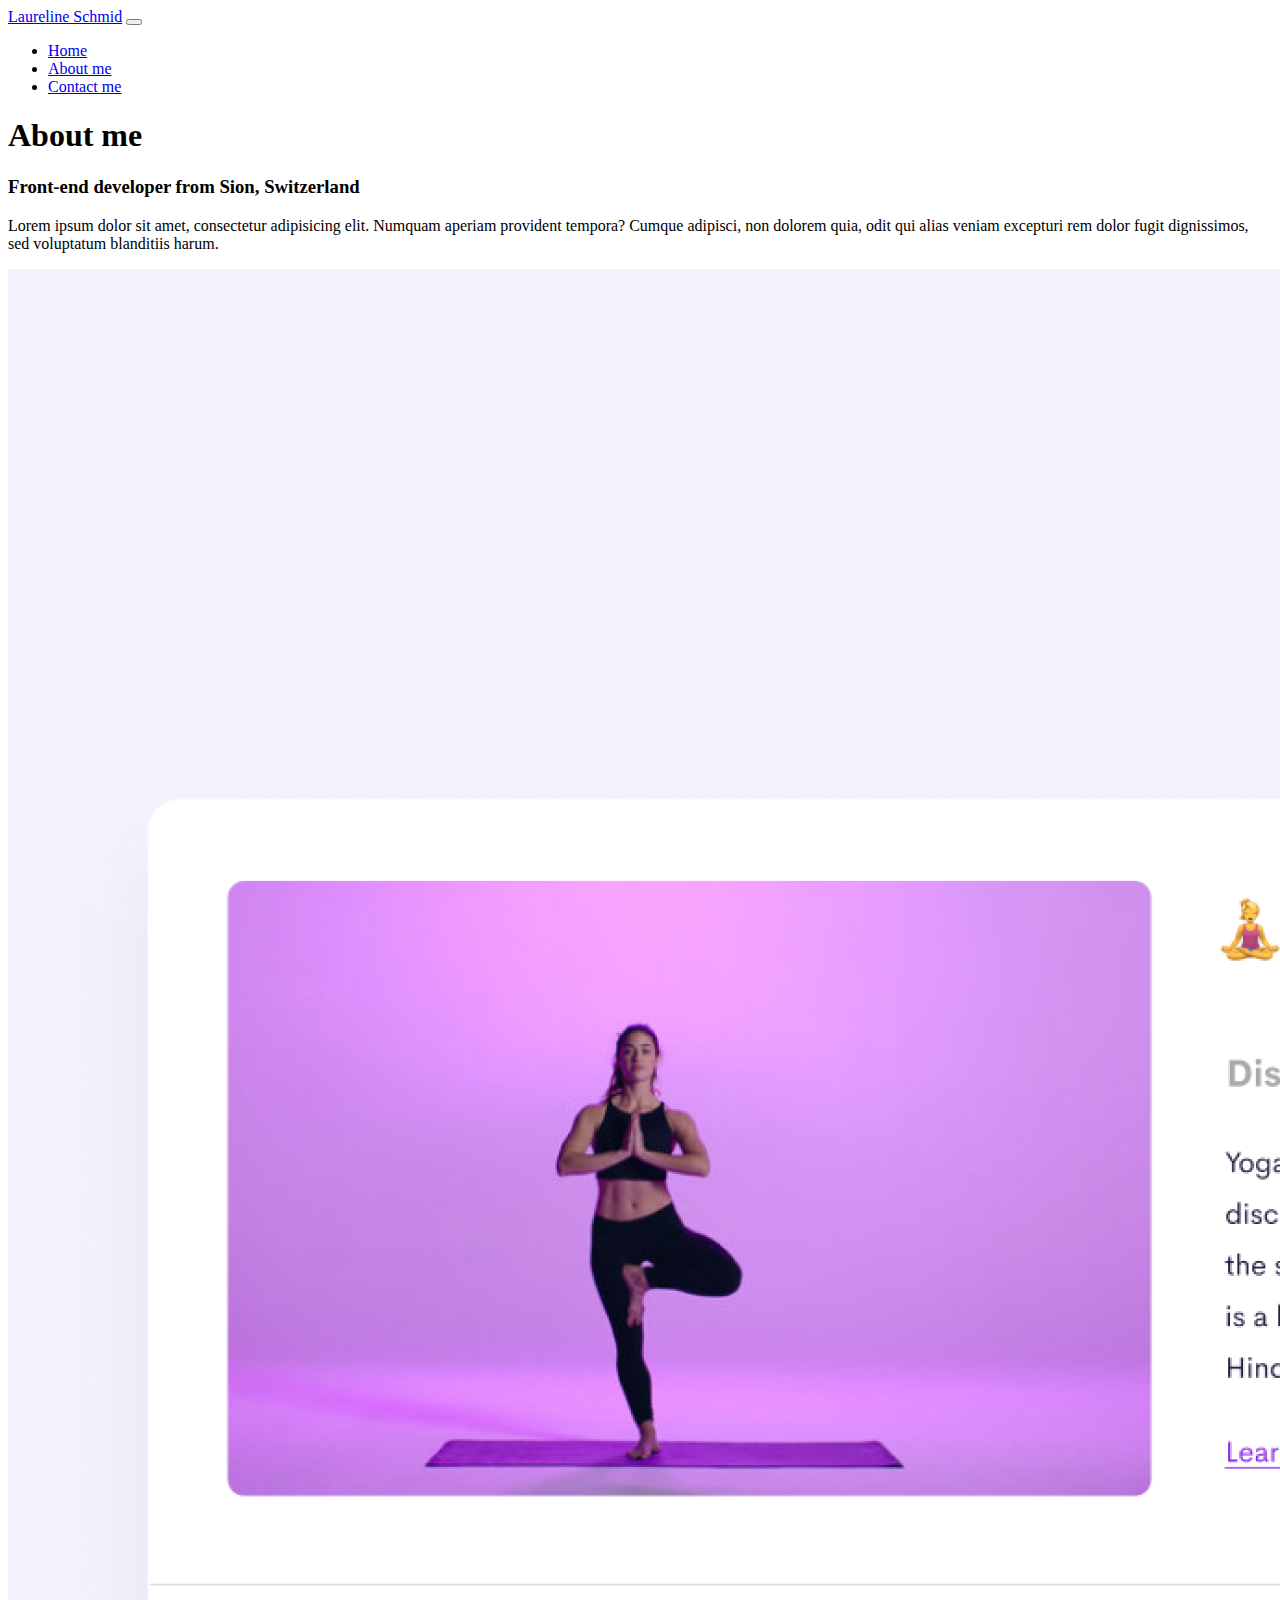
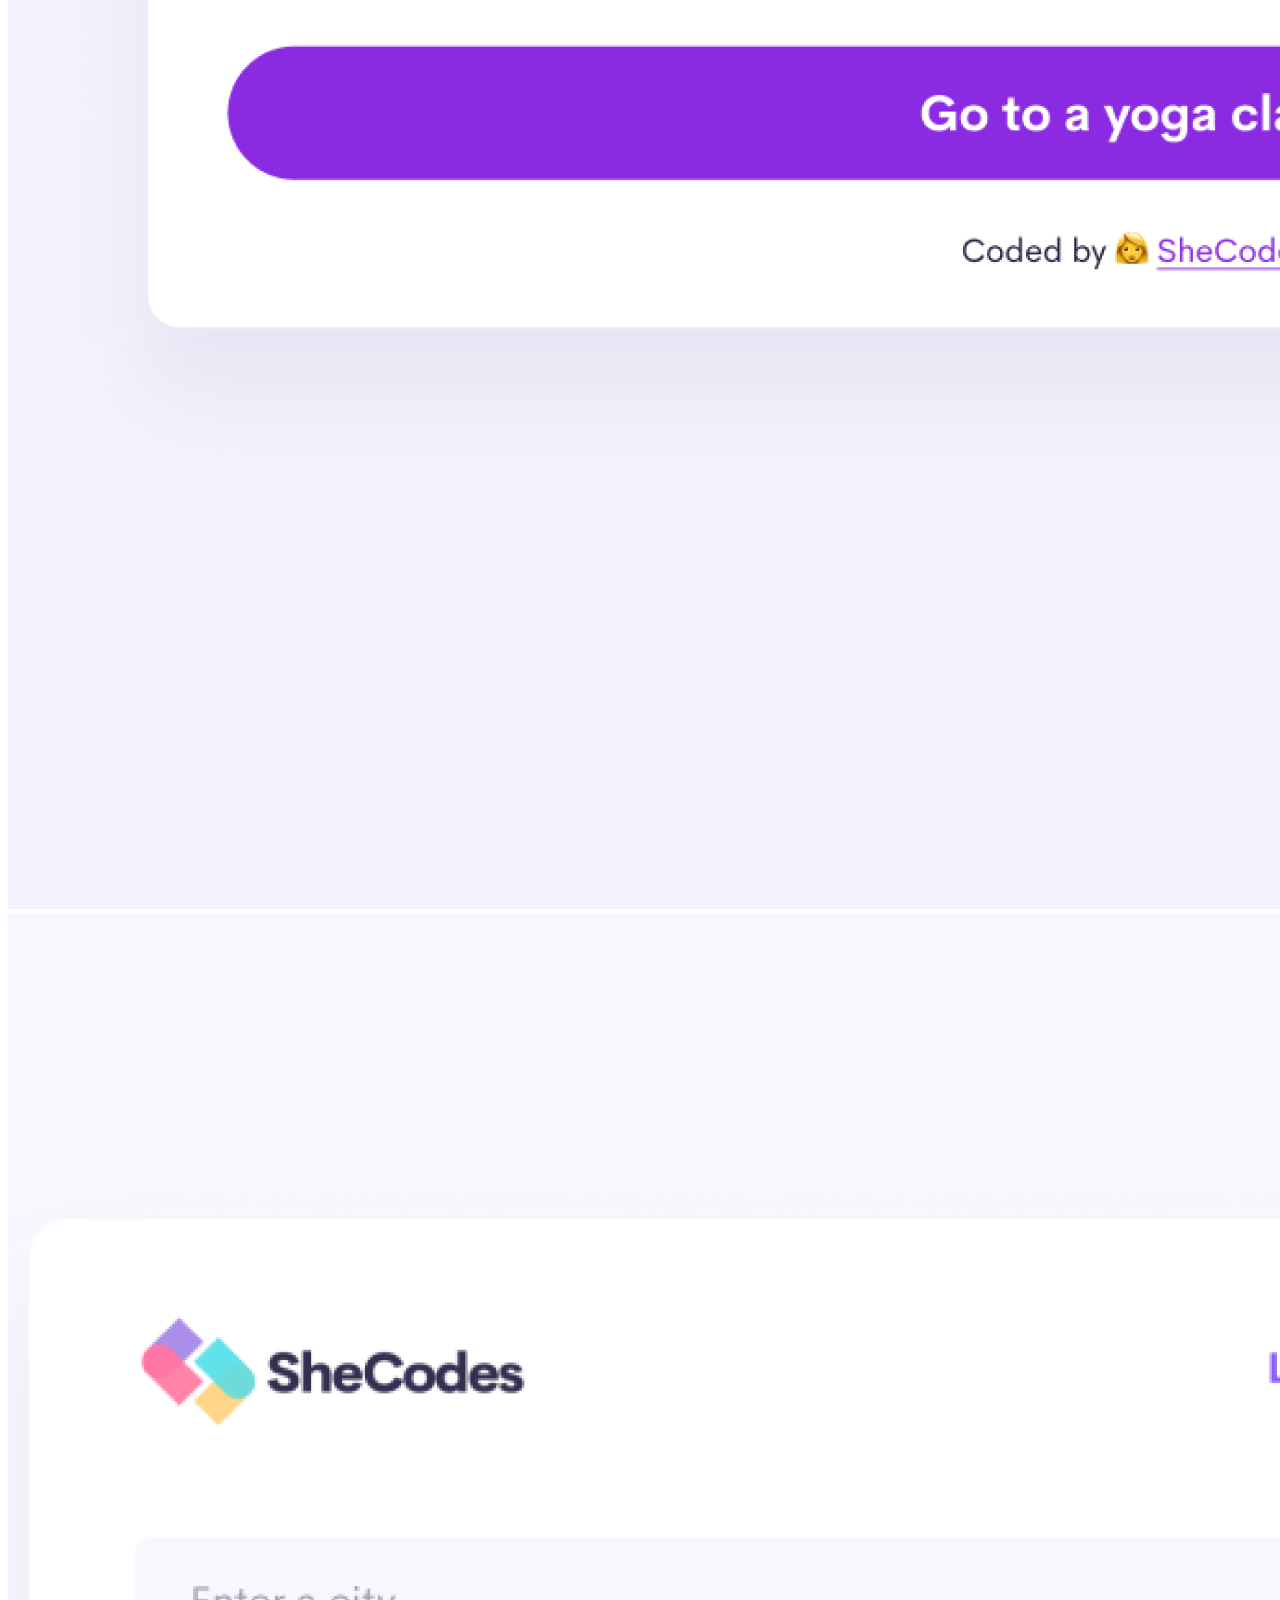
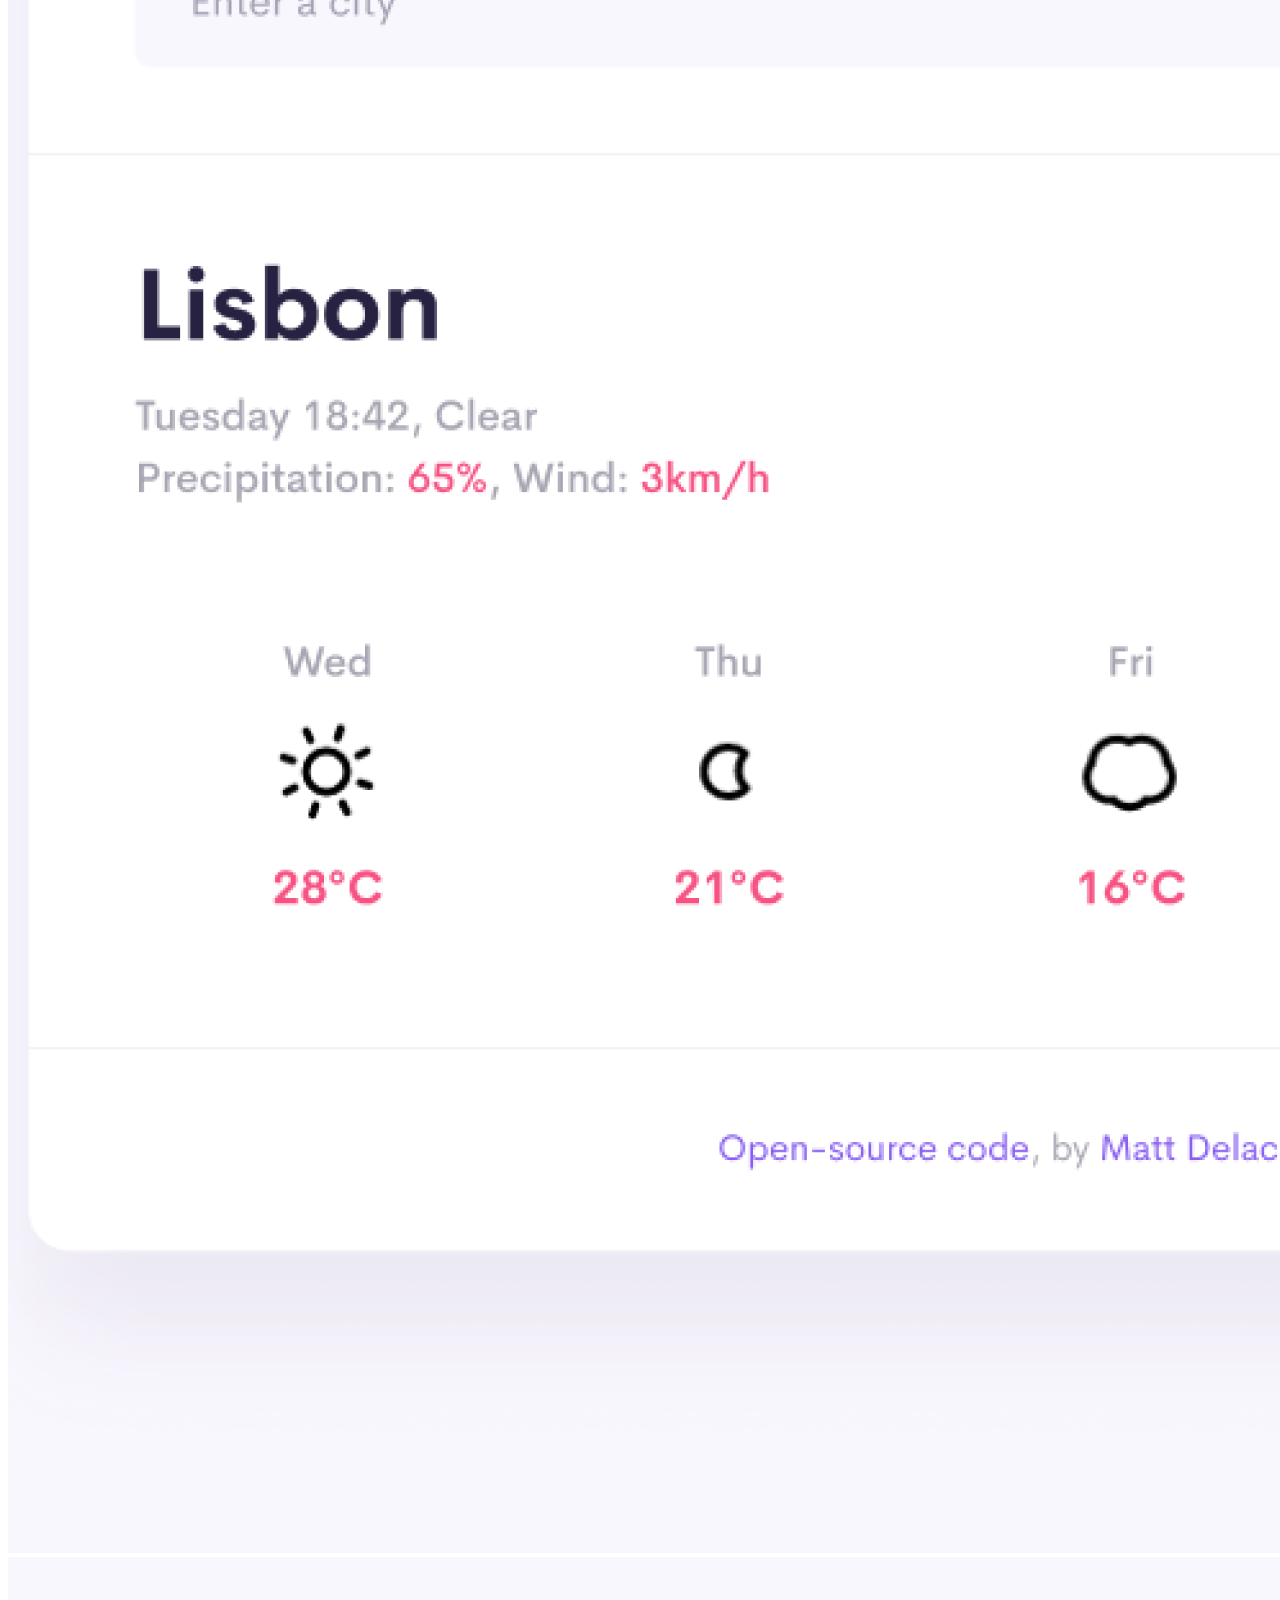
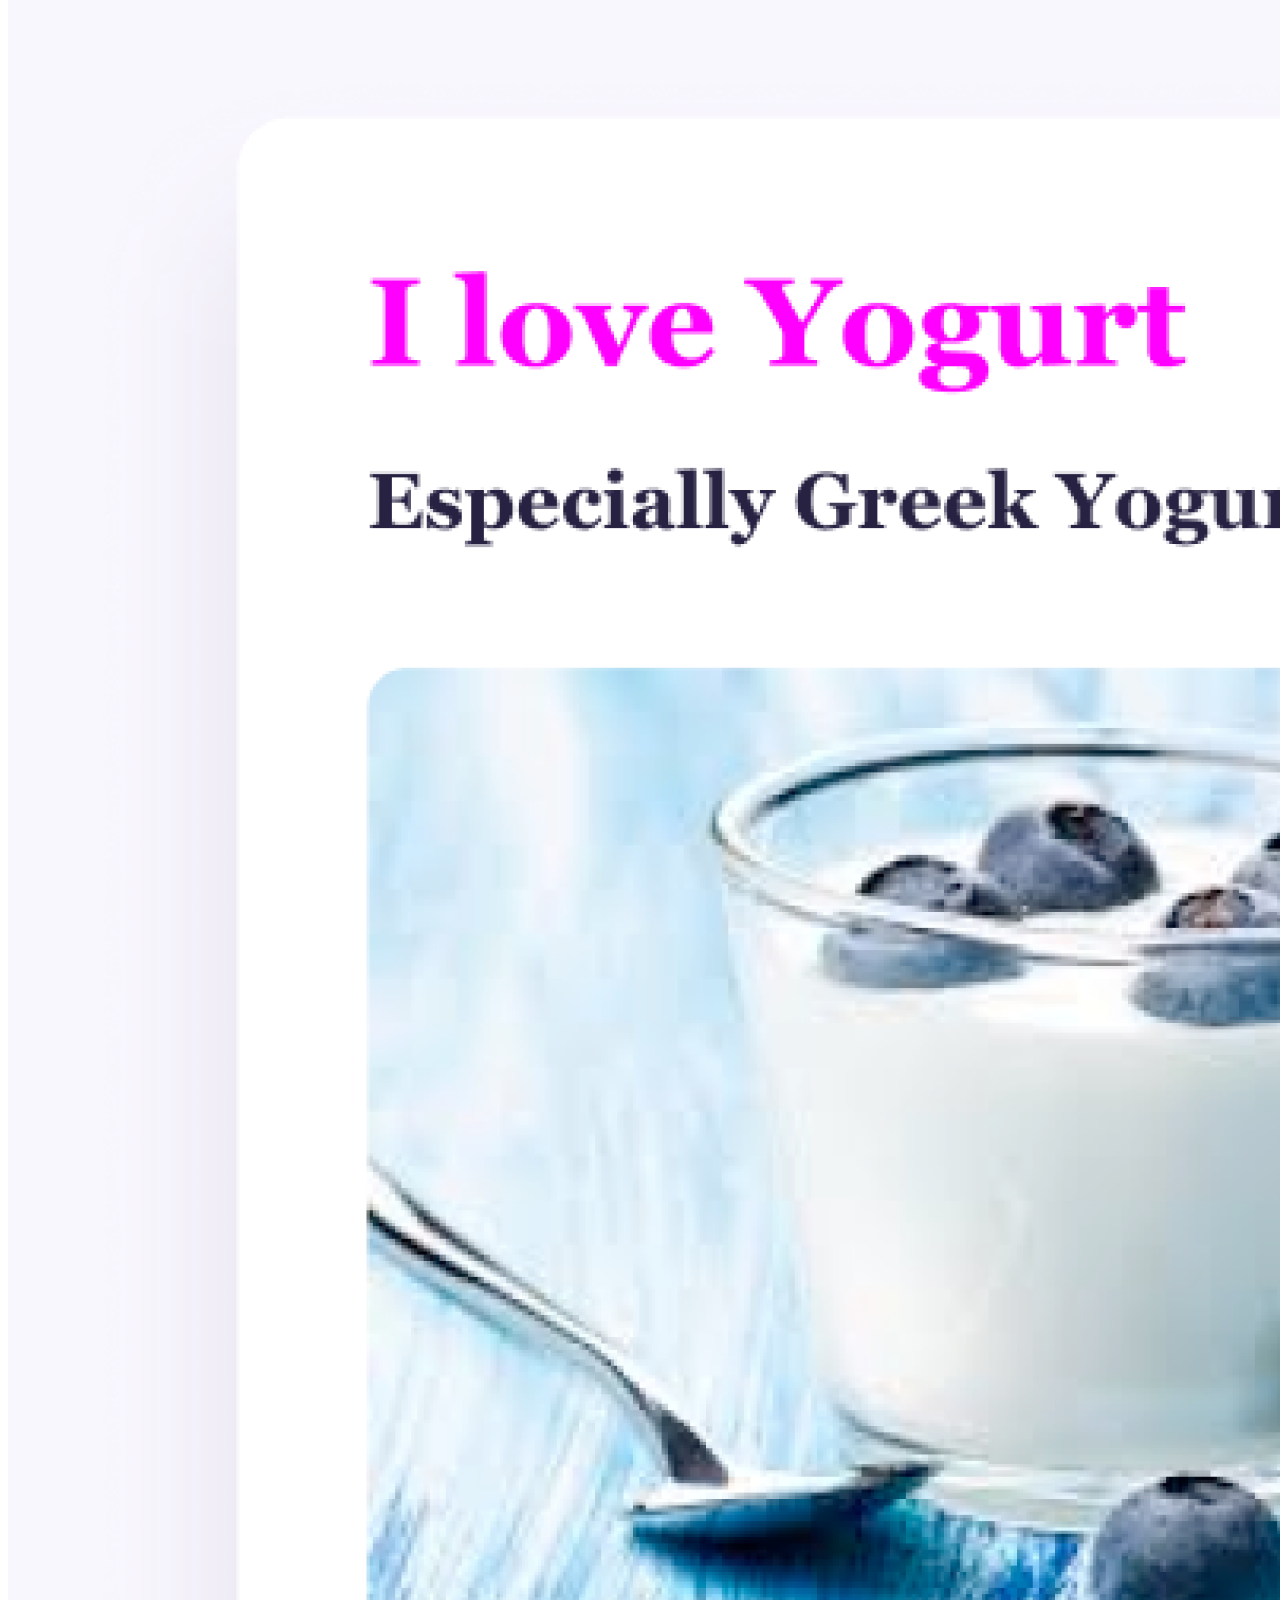
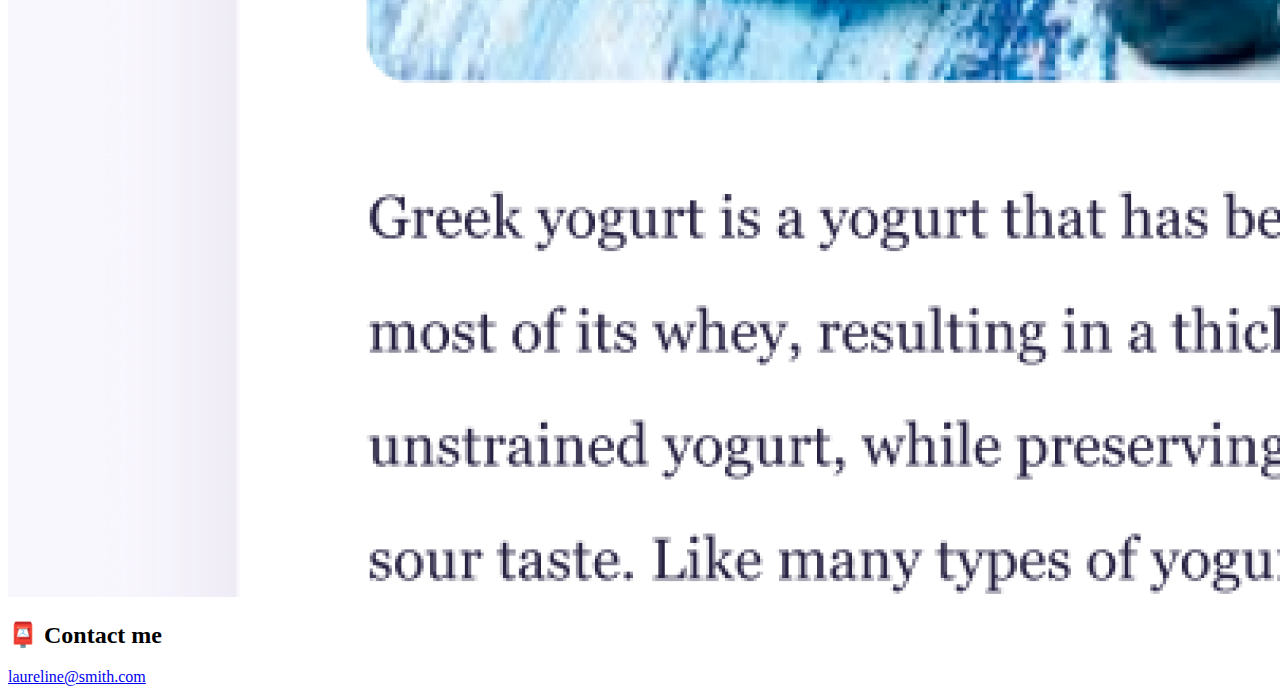
==== about.html @ 8aed4095 "Added basics of the project to the repository" ====
<!DOCTYPE html>
<html lang="en">
  <head>
    <meta charset="UTF-8" />
    <meta http-equiv="X-UA-Compatible" content="IE=edge" />
    <meta name="viewport" content="width=device-width, initial-scale=1.0" />
    <link rel="stylesheet" href="style.css" />
    <title>About Laureline</title>
    <link
      href="https://cdn.jsdelivr.net/npm/bootstrap@5.0.0-beta2/dist/css/bootstrap.min.css"
      rel="stylesheet"
      integrity="sha384-BmbxuPwQa2lc/FVzBcNJ7UAyJxM6wuqIj61tLrc4wSX0szH/Ev+nYRRuWlolflfl"
      crossorigin="anonymous"
    />
    <script
      src="https://cdn.jsdelivr.net/npm/bootstrap@5.0.0-beta2/dist/js/bootstrap.bundle.min.js"
      integrity="sha384-b5kHyXgcpbZJO/tY9Ul7kGkf1S0CWuKcCD38l8YkeH8z8QjE0GmW1gYU5S9FOnJ0"
      crossorigin="anonymous"
    ></script>
  </head>
  <body>
    <nav class="navbar navbar-expand-lg navbar-light bg-light fixed-top">
      <div class="container">
        <a class="navbar-brand" href="index.html">Laureline Schmid</a>
        <button
          class="navbar-toggler"
          type="button"
          data-bs-toggle="collapse"
          data-bs-target="#navbarNav"
          aria-controls="navbarNav"
          aria-expanded="false"
          aria-label="Toggle navigation"
        >
          <span class="navbar-toggler-icon"></span>
        </button>
        <div class="collapse navbar-collapse" id="navbarNav">
          <ul class="navbar-nav">
            <li class="nav-item">
              <a class="nav-link active" aria-current="page" href="index.html"
                >Home</a
              >
            </li>
            <li class="nav-item">
              <a class="nav-link" href="about.html">About me</a>
            </li>
            <li class="nav-item">
              <a class="nav-link" href="about.html#contact">Contact me</a>
            </li>
          </ul>
        </div>
      </div>
    </nav>
    <h1 class="text-center mt-5">About me</h1>
    <h3 class="text-center">Front-end developer from Sion, Switzerland</h3>
    <div class="about-paragraphs">
      <p>
        Lorem ipsum dolor sit amet, consectetur adipisicing elit. Numquam
        aperiam provident tempora? Cumque adipisci, non dolorem quia, odit qui
        alias veniam excepturi rem dolor fugit dignissimos, sed voluptatum
        blanditiis harum.
        <br />
      </p>
    </div>
    <div class="container">
      <div class="row">
        <div class="col-sm-4">
          <img src="images/yoga.png" class="img-fluid p-2 shadow rounded" />
        </div>
        <div class="col-sm-4">
          <img src="images/weather.png" class="img-fluid p-2 shadow rounded" />
        </div>
        <div class="col-sm-4">
          <img src="images/yogurt.png" class="img-fluid p-2 shadow rounded" />
        </div>
      </div>
    </div>
    <div id="contact">
      <h2 class="text-center mt-5">📮 Contact me</h2>
      <a href="mailto:[email]" class="email-link text-center">
        laureline@smith.com
      </a>
    </div>
  </body>
</html>
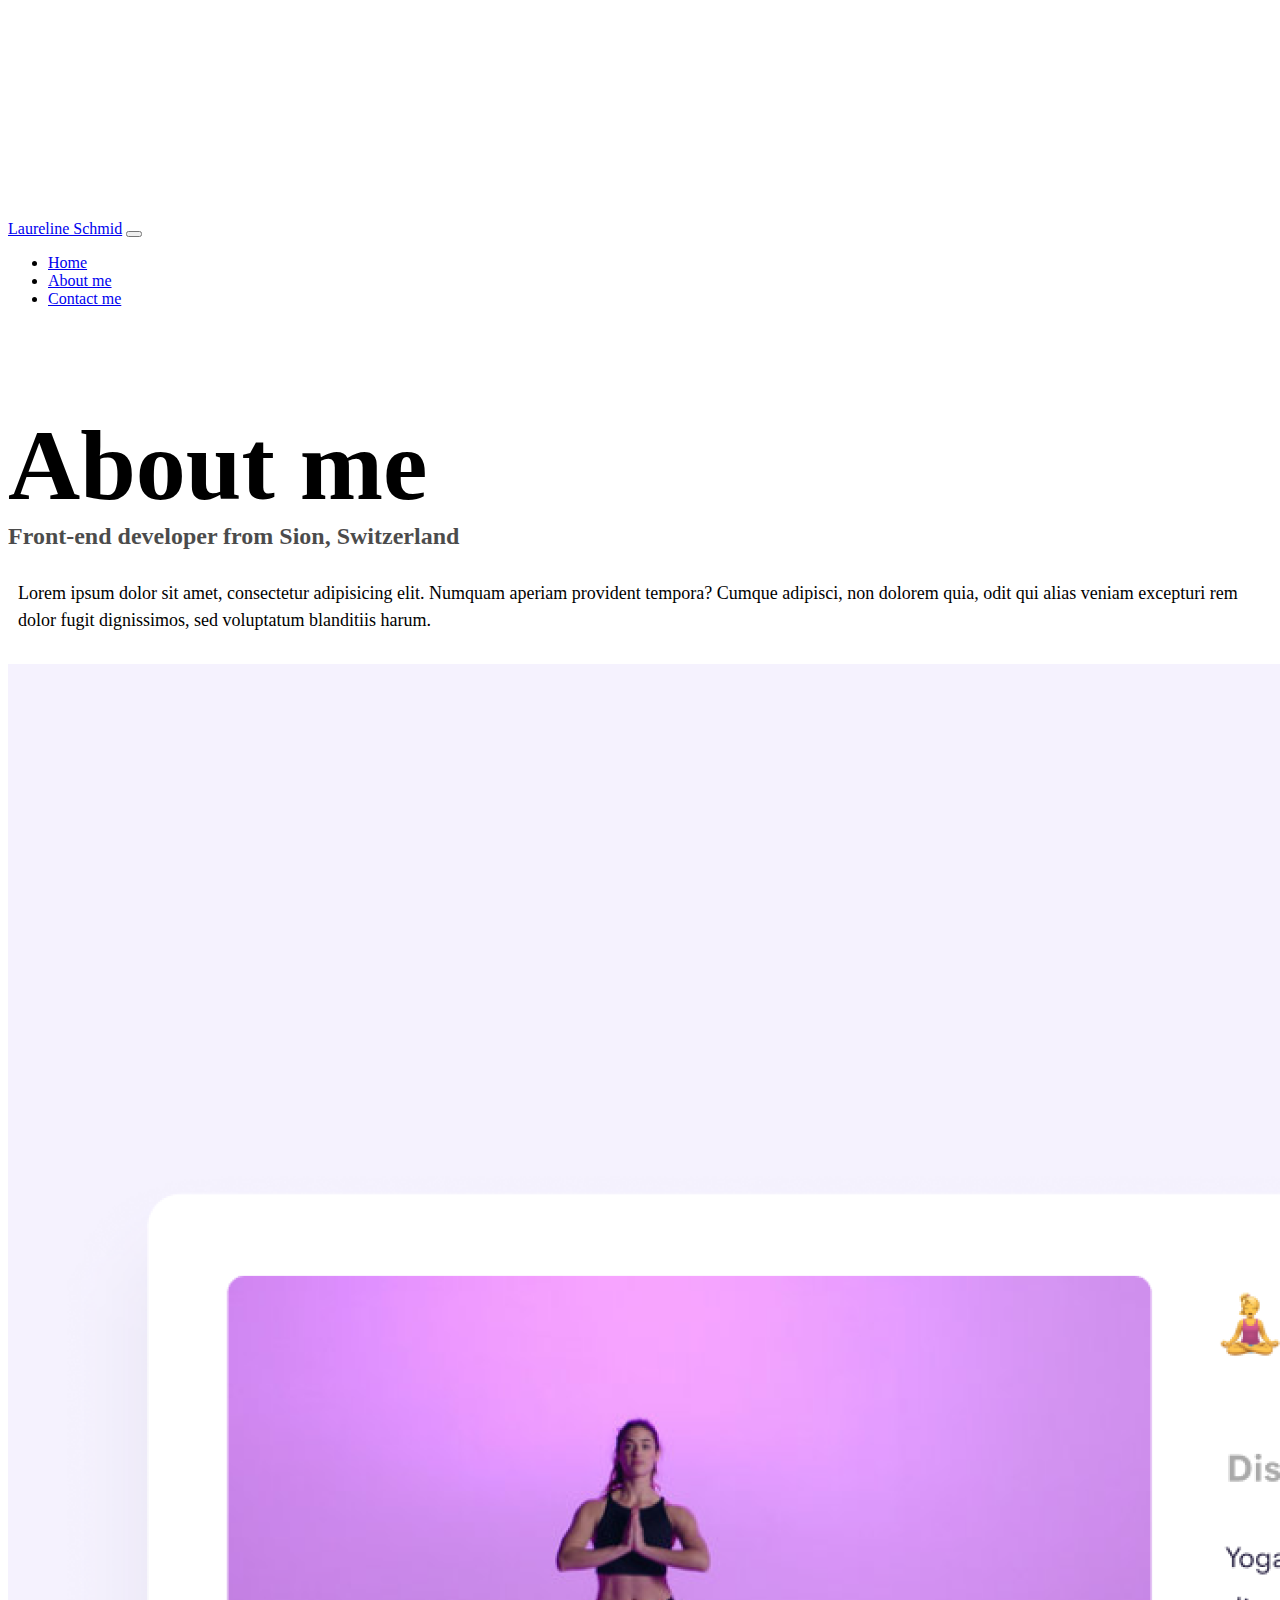
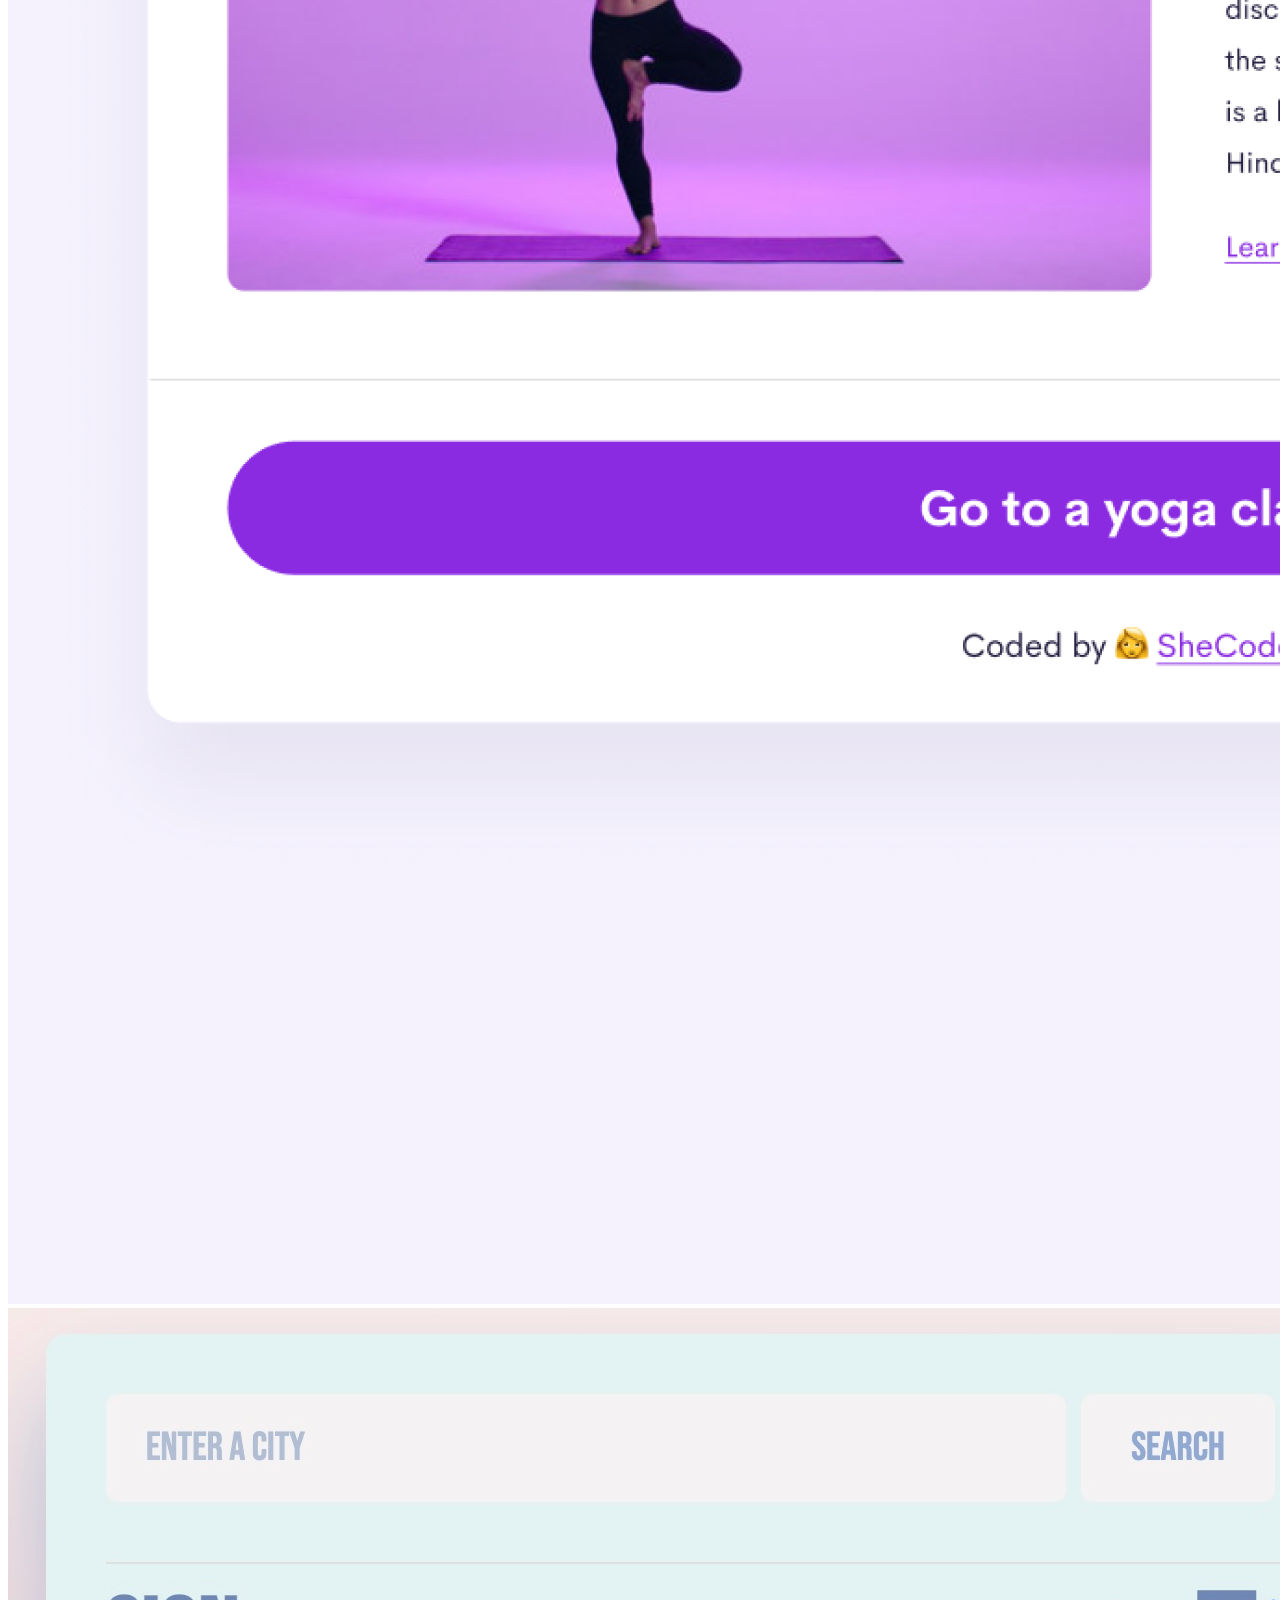
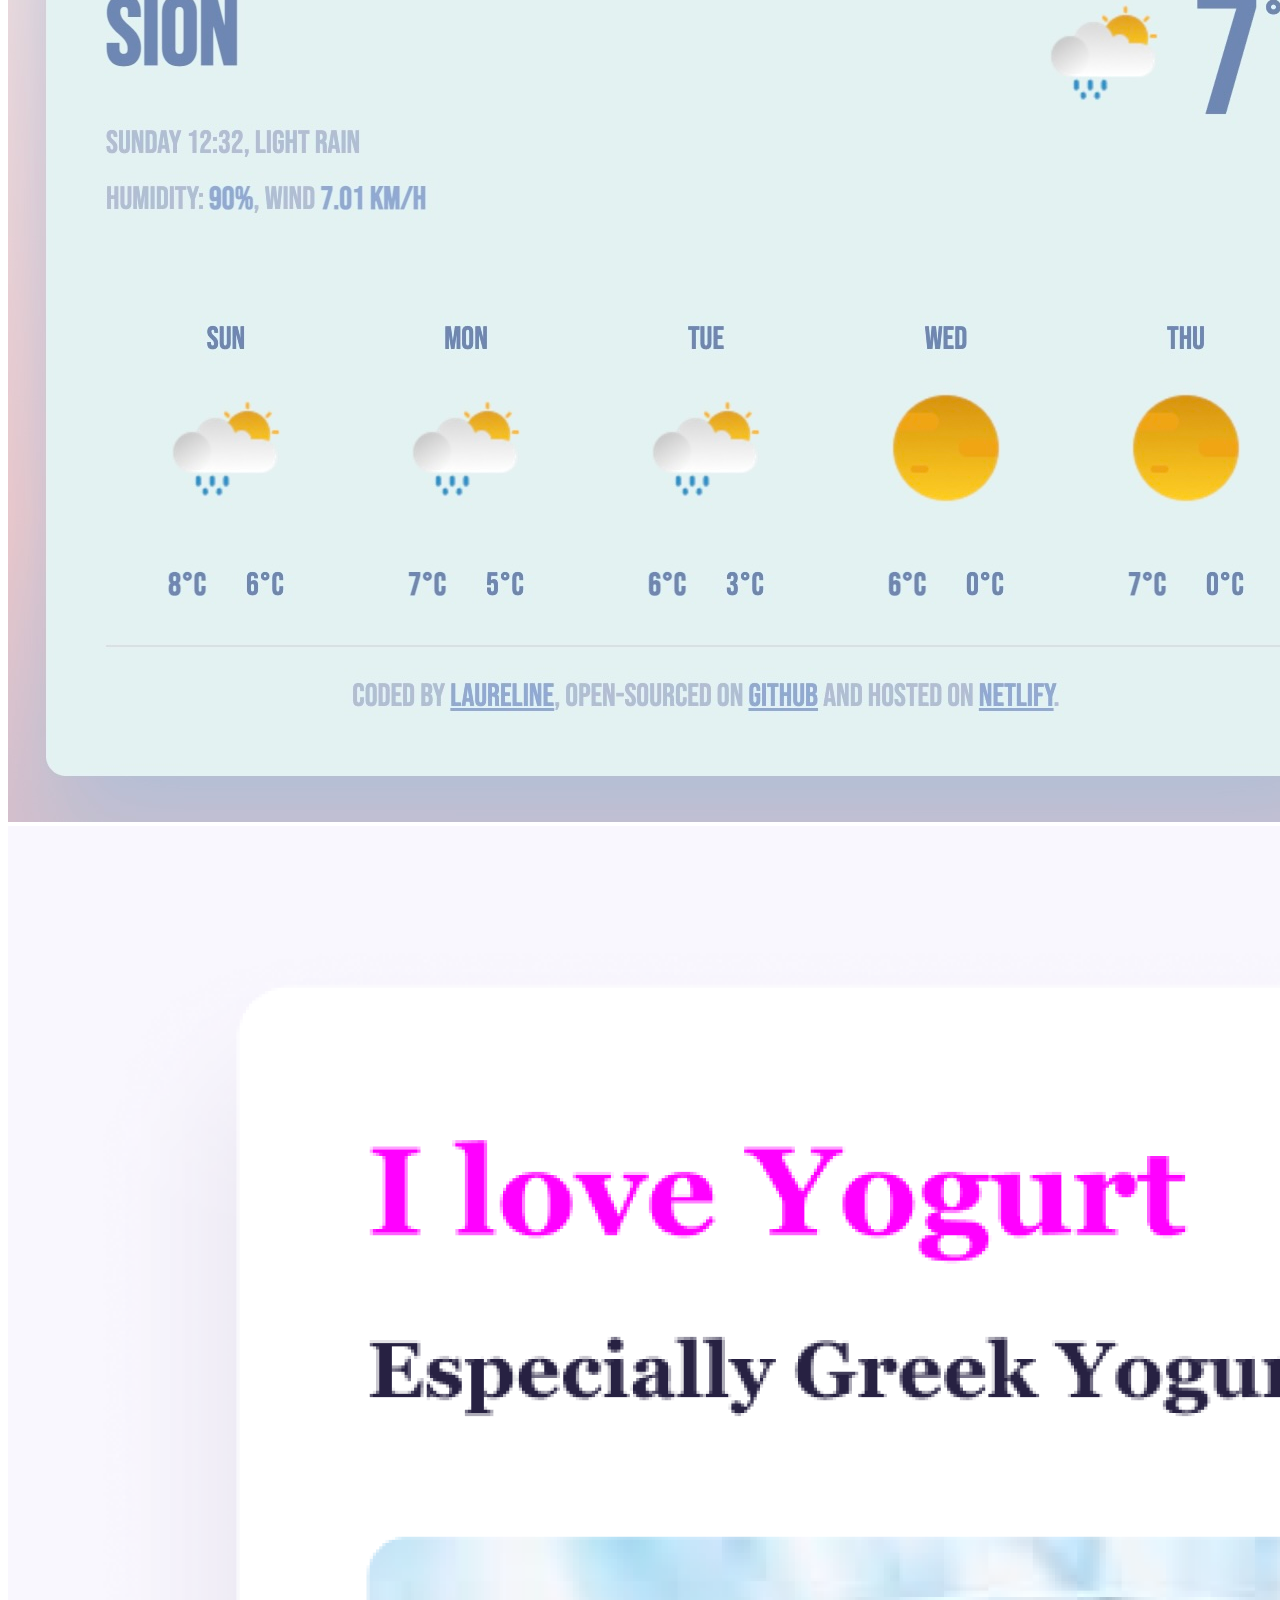
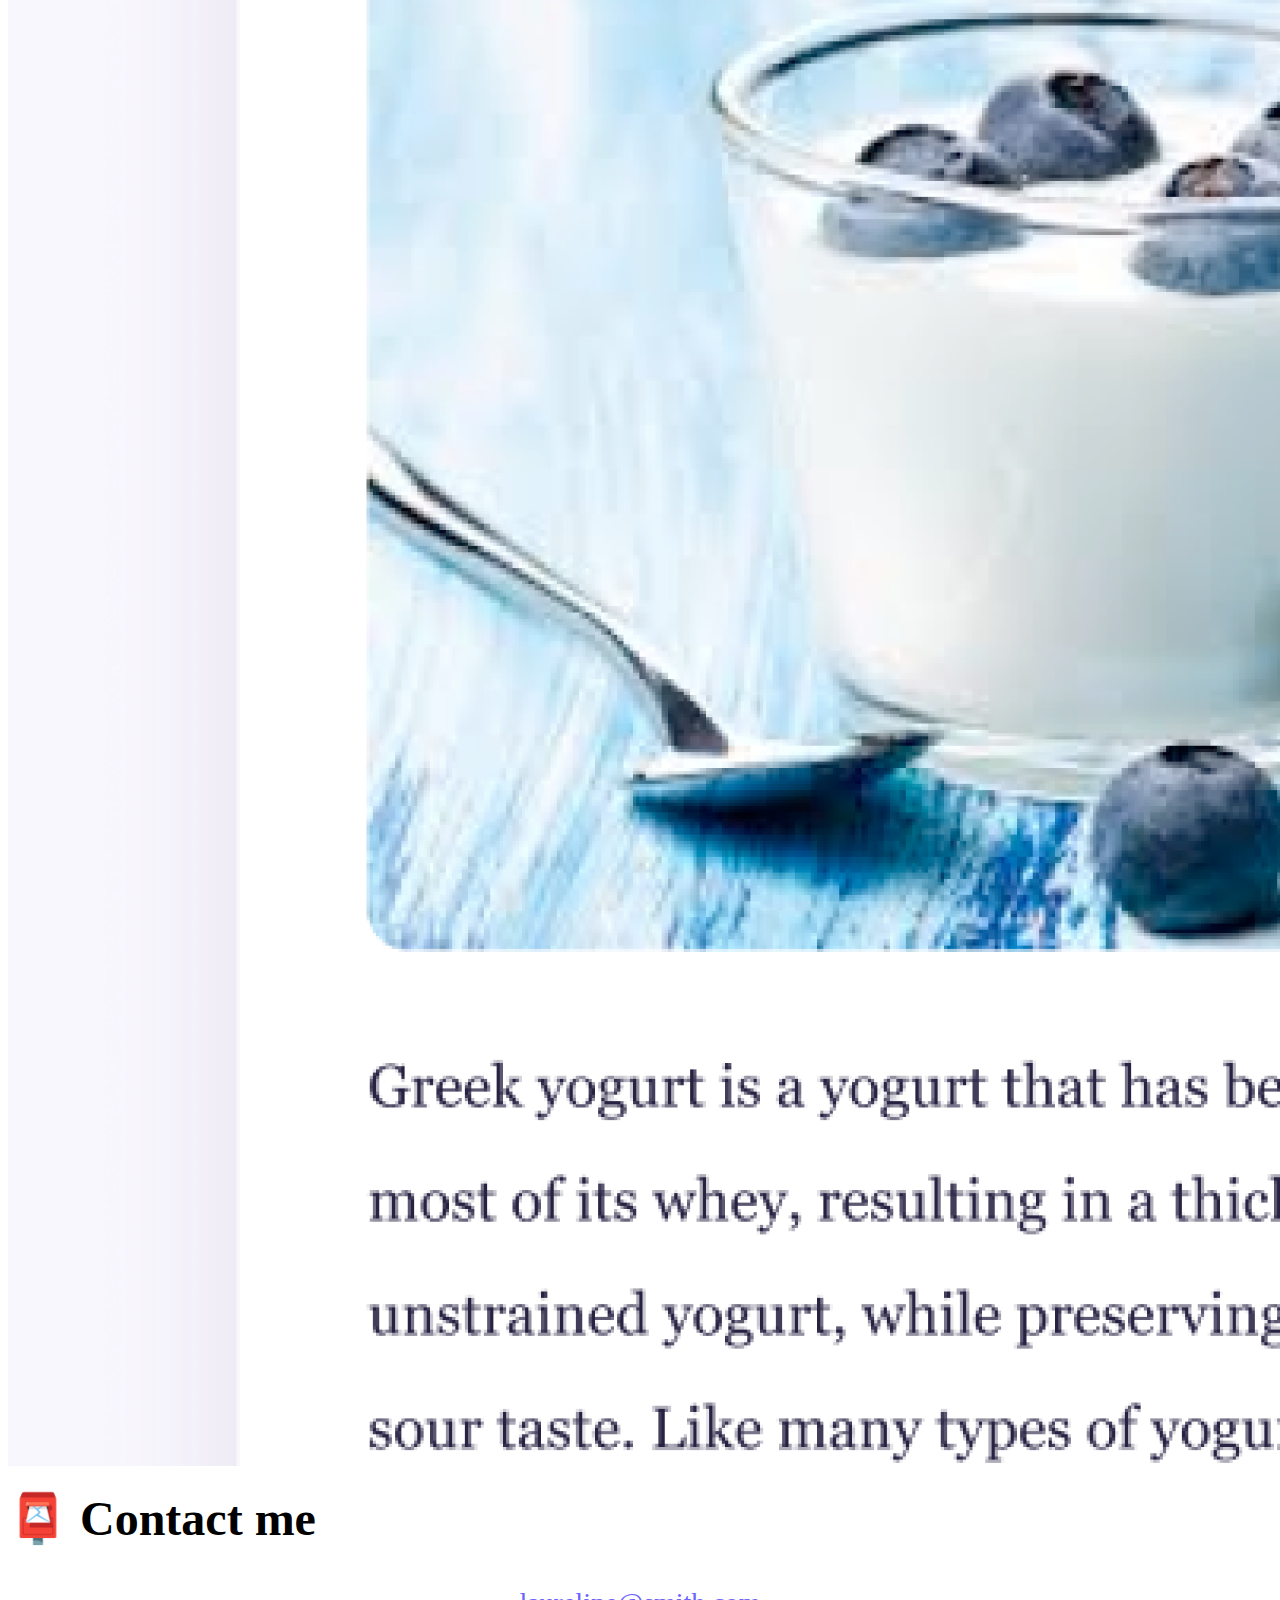
==== commit 71f1264e: "Added live server and SEO" ====
--- a/about.html
+++ b/about.html
@@ -4,7 +4,11 @@
     <meta charset="UTF-8" />
     <meta http-equiv="X-UA-Compatible" content="IE=edge" />
     <meta name="viewport" content="width=device-width, initial-scale=1.0" />
-    <link rel="stylesheet" href="style.css" />
+    <meta
+      name="description"
+      content="This page describes me and gives my contact details"
+    />
+    <link rel="stylesheet" href="/css/style.css" />
     <title>About Laureline</title>
     <link
       href="https://cdn.jsdelivr.net/npm/bootstrap@5.0.0-beta2/dist/css/bootstrap.min.css"
@@ -21,7 +25,7 @@
   <body>
     <nav class="navbar navbar-expand-lg navbar-light bg-light fixed-top">
       <div class="container">
-        <a class="navbar-brand" href="index.html">Laureline Schmid</a>
+        <a class="navbar-brand" href="/index.html">Laureline Schmid</a>
         <button
           class="navbar-toggler"
           type="button"
@@ -36,15 +40,15 @@
         <div class="collapse navbar-collapse" id="navbarNav">
           <ul class="navbar-nav">
             <li class="nav-item">
-              <a class="nav-link active" aria-current="page" href="index.html"
+              <a class="nav-link active" aria-current="page" href="/index.html"
                 >Home</a
               >
             </li>
             <li class="nav-item">
-              <a class="nav-link" href="about.html">About me</a>
+              <a class="nav-link" href="/about.html">About me</a>
             </li>
             <li class="nav-item">
-              <a class="nav-link" href="about.html#contact">Contact me</a>
+              <a class="nav-link" href="/about.html#contact">Contact me</a>
             </li>
           </ul>
         </div>
@@ -64,13 +68,25 @@
     <div class="container">
       <div class="row">
         <div class="col-sm-4">
-          <img src="images/yoga.png" class="img-fluid p-2 shadow rounded" />
+          <img
+            src="/images/yoga.png"
+            class="img-fluid p-2 shadow rounded"
+            alt="Yoga app"
+          />
         </div>
         <div class="col-sm-4">
-          <img src="images/weather.png" class="img-fluid p-2 shadow rounded" />
+          <img
+            src="/images/weatherapp.jpg"
+            class="img-fluid p-2 shadow rounded"
+            alt="Weather app"
+          />
         </div>
         <div class="col-sm-4">
-          <img src="images/yogurt.png" class="img-fluid p-2 shadow rounded" />
+          <img
+            src="/images/yogurt.png"
+            class="img-fluid p-2 shadow rounded"
+            alt="Yogurt page"
+          />
         </div>
       </div>
     </div>
--- a/css/style.css
+++ b/css/style.css
@@ -0,0 +1,90 @@
+:root {
+  --primary-color: #6c63ff;
+  --secondary-color: #f5f2fe;
+  --box-shadow: 0 5px 10px rgba(0, 0, 0, 0.3);
+}
+
+body {
+  margin-top: 150px;
+  padding-top: 70px;
+}
+
+h1,
+h3 {
+  margin: 0;
+}
+
+h1 {
+  font-size: 100px;
+  margin-top: 100px;
+}
+
+h2 {
+  font-size: 48px;
+  margin-top: 20px;
+}
+
+h3 {
+  font-size: 24px;
+  opacity: 0.7;
+}
+
+p {
+  font-size: 18px;
+  line-height: 1.5;
+}
+
+.navigation-links {
+  display: flex;
+  margin-top: 40px;
+  justify-content: center;
+}
+
+.navigation-links a {
+  margin: 20px;
+}
+
+.primary-link {
+  border-radius: 4px;
+  padding: 20px 15px;
+  text-decoration: none;
+  text-transform: capitalize;
+  background: var(--primary-color);
+  box-shadow: var(--box-shadow);
+  color: white;
+}
+
+.secondary-link {
+  border-radius: 4px;
+  padding: 20px 15px;
+  text-decoration: none;
+  text-transform: capitalize;
+  color: var(--primary-color);
+  border: 1px solid var(--primary-color);
+}
+
+.homepage-link {
+  color: var(--primary-color);
+  text-align: center;
+  display: block;
+}
+
+.about-paragraphs {
+  margin: 30px 0;
+}
+
+.about-paragraphs p {
+  margin: 10px;
+}
+
+.email-link {
+  display: flex;
+  justify-content: center;
+  color: var(--primary-color);
+  font-size: 28px;
+  text-decoration: none;
+}
+
+.email-link:hover {
+  text-decoration: underline;
+}
